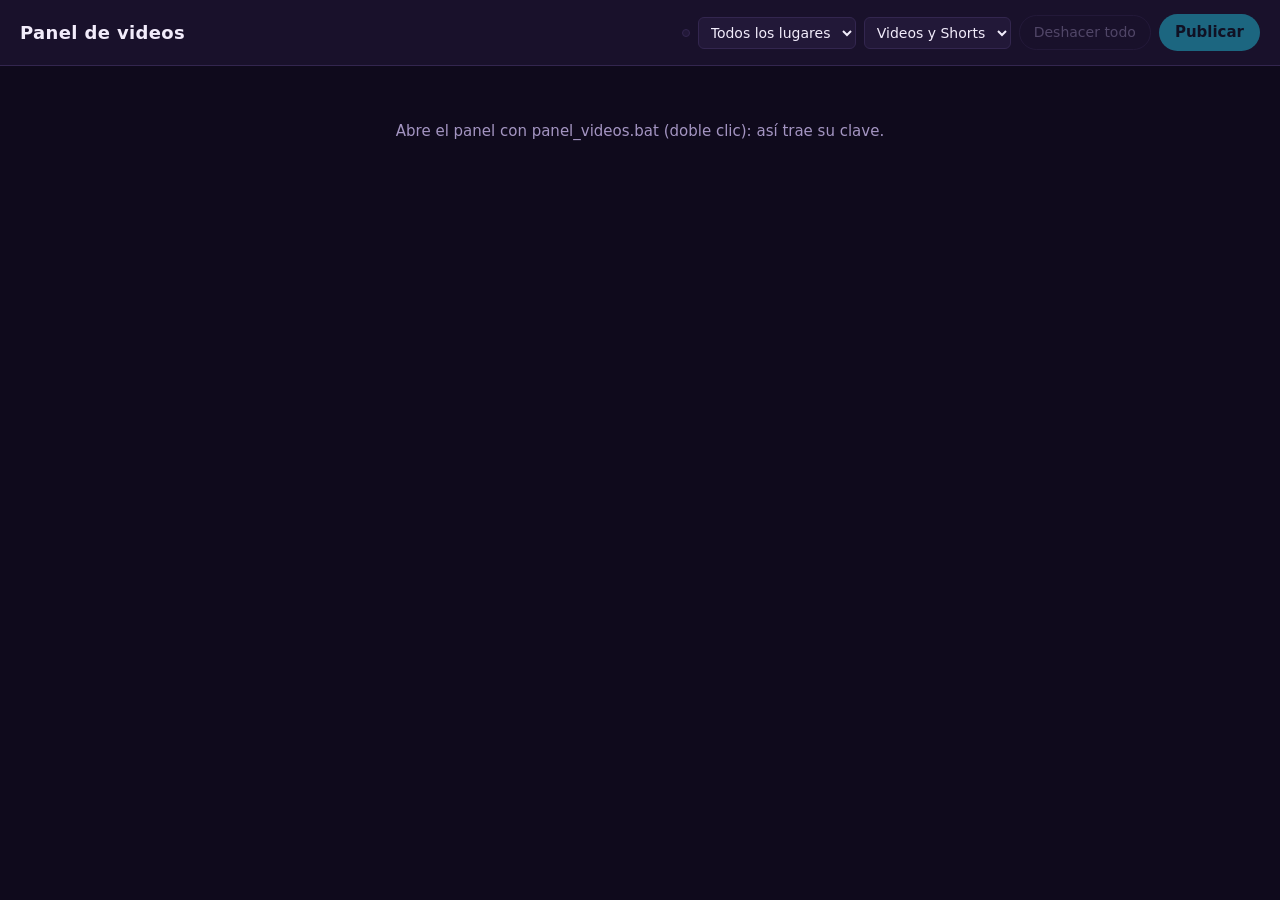
==== panel/index.html @ d94539a1 "10.2: panel de videos para marcar y publicar (rama aparte) Qué: un panel local, solo para el PC de B" ====
<!doctype html>
<html lang="es">
<head>
<meta charset="utf-8">
<meta name="viewport" content="width=device-width, initial-scale=1">
<title>Panel de videos</title>
<!-- Panel de videos (Fase 10, tarea 10.2; forma "Tabla", elegida por Bruno el 2026-11-18).
     Solo funciona abierto por panel_videos.bat: lo sirve panel/servidor.py en este PC. -->
<link rel="stylesheet" href="panel.css">
</head>
<body>
<header class="cab">
  <h1>Panel de videos<small id="resumen">cargando…</small></h1>
  <div class="filtros">
    <span class="pestanas" id="estados" role="group" aria-label="Estado"></span>
    <select id="lugar" aria-label="Dónde sale"><option value="">Todos los lugares</option></select>
    <select id="tipo" aria-label="Tipo">
      <option value="">Videos y Shorts</option>
      <option value="video">Solo videos</option>
      <option value="short">Solo Shorts</option>
    </select>
    <button type="button" class="descartar" id="descartar" disabled>Deshacer todo</button>
    <button type="button" class="publicar" id="publicar" disabled>Publicar</button>
  </div>
</header>
<div id="avisos" aria-live="polite"></div>
<main id="lista"><p class="vacio">Cargando los videos…</p></main>
<script src="panel.js"></script>
</body>
</html>
---- panel/panel.css ----
/* Panel de videos (Fase 10, tarea 10.2): forma "Tabla", elegida por Bruno el 2026-11-18. */
:root {
  --fondo: #0f0a1c; --capa: #19112b; --capa2: #221838; --linea: #33264f;
  --texto: #f2ecfb; --tenue: #a495c2; --rosa: #ff2e97; --cian: #22e6ff;
  --ok: #3dd68c; --mal: #ff5c7a; --duda: #ffc93c;
}
* { box-sizing: border-box; }
html, body { margin: 0; background: var(--fondo); color: var(--texto);
  font: 15px/1.4 "Segoe UI", system-ui, sans-serif; -webkit-font-smoothing: antialiased; }
a { color: inherit; }
button { font: inherit; color: inherit; cursor: pointer; }
.num { font-variant-numeric: tabular-nums; }

.cab { display: flex; flex-wrap: wrap; gap: 12px; align-items: center; justify-content: space-between;
  padding: 14px 20px; border-bottom: 1px solid var(--linea); background: var(--capa); position: sticky; top: 0; z-index: 5; }
.cab h1 { margin: 0; font-size: 18px; letter-spacing: .02em; }
.cab h1 small { color: var(--tenue); font-weight: 400; margin-left: 8px; font-size: 13px; }
.filtros { display: flex; flex-wrap: wrap; gap: 8px; align-items: center; }
.filtros select { background: var(--capa2); color: var(--texto); border: 1px solid var(--linea); border-radius: 6px; padding: 6px 8px; font: inherit; font-size: 14px; }
.pestanas { display: inline-flex; background: var(--capa2); border: 1px solid var(--linea); border-radius: 999px; padding: 3px; }
.pestanas button { border: 0; background: none; padding: 5px 12px; border-radius: 999px; font-size: 13px; color: var(--tenue); }
.pestanas button[aria-pressed="true"] { background: var(--rosa); color: #fff; }
.publicar { border: 0; border-radius: 999px; padding: 8px 16px; background: var(--cian); color: #04121a; font-weight: 600; }
.descartar { border: 1px solid var(--linea); border-radius: 999px; padding: 7px 14px; background: none; color: var(--tenue); font-size: 14px; }
.publicar[disabled], .descartar[disabled] { opacity: .4; cursor: default; }
.publicar:active:not([disabled]), .descartar:active:not([disabled]) { transform: scale(.97); }

#avisos { padding: 0 20px; }
.aviso { margin: 12px 0 0; padding: 10px 14px; border-radius: 8px; border: 1px solid var(--linea); background: var(--capa2); font-size: 14px; }
.aviso.mal { border-color: var(--mal); color: #ffd6de; }
.aviso.ok { border-color: var(--ok); color: #d4ffe8; }
.aviso button { margin-left: 10px; border: 1px solid var(--linea); background: none; border-radius: 6px; padding: 2px 8px; font-size: 13px; }

.chip { display: inline-block; font-size: 11.5px; padding: 2px 7px; border-radius: 999px; background: var(--capa2); border: 1px solid var(--linea); color: var(--tenue); margin: 0 4px 4px 0; white-space: nowrap; }
.estado { font-size: 12px; font-weight: 600; padding: 2px 8px; border-radius: 999px; white-space: nowrap; }
.estado.sin { background: #2b2140; color: var(--tenue); }
.estado.bien { background: rgba(61, 214, 140, .16); color: var(--ok); }
.estado.marcado { background: rgba(255, 92, 122, .16); color: var(--mal); }
.cambio { font-size: 11.5px; color: var(--duda); white-space: nowrap; }
.acciones { display: flex; flex-wrap: wrap; gap: 6px; }
.acc { border: 1px solid var(--linea); background: var(--capa2); border-radius: 6px; padding: 5px 9px; font-size: 13px;
  transition: background-color 120ms ease-out, border-color 120ms ease-out; }
@media (hover: hover) and (pointer: fine) { .acc:hover { border-color: var(--tenue); } }
.acc:active { transform: scale(.97); }
.acc[aria-pressed="true"].b { background: rgba(61, 214, 140, .2); border-color: var(--ok); color: var(--ok); }
.acc[aria-pressed="true"].m { background: rgba(255, 92, 122, .2); border-color: var(--mal); color: #ffd6de; }
.acc[aria-pressed="true"].d { background: rgba(255, 201, 60, .18); border-color: var(--duda); color: var(--duda); }
.acc.deshacer { background: none; color: var(--tenue); }
.vacio { padding: 40px 20px; color: var(--tenue); text-align: center; }

.tabla { width: 100%; border-collapse: collapse; }
.tabla td { padding: 8px 10px; border-bottom: 1px solid var(--linea); vertical-align: middle; }
.tabla tr.hecho td.img, .tabla tr.hecho .t-tit, .tabla tr.hecho .t-can { opacity: .55; }
.tabla .t-tit { font-weight: 600; font-size: 14px; }
.tabla .t-can { color: var(--tenue); font-size: 12.5px; }
.tabla img.mini { display: block; width: 112px; height: 63px; border-radius: 4px; background: #000; object-fit: cover; }
.tabla td.vis { text-align: right; color: var(--tenue); font-size: 13px; white-space: nowrap; }
@media (max-width: 700px) {
  .cab { padding: 12px 16px; }
  #avisos { padding: 0 16px; }
  .tabla, .tabla tbody, .tabla tr, .tabla td { display: block; width: 100%; }
  .tabla tr { display: grid; grid-template-columns: 112px 1fr; gap: 6px 10px; padding: 10px 16px; border-bottom: 1px solid var(--linea); }
  .tabla td { border: 0; padding: 0; }
  .tabla td.img { grid-row: span 2; }
  .tabla td.vis { text-align: left; }
  .tabla td.acc-celda { grid-column: 1 / -1; }
}

/* Mientras se publica, la lista no acepta clics (revisión del 18 nov). */
body.ocupado #lista { opacity: .6; pointer-events: none; }
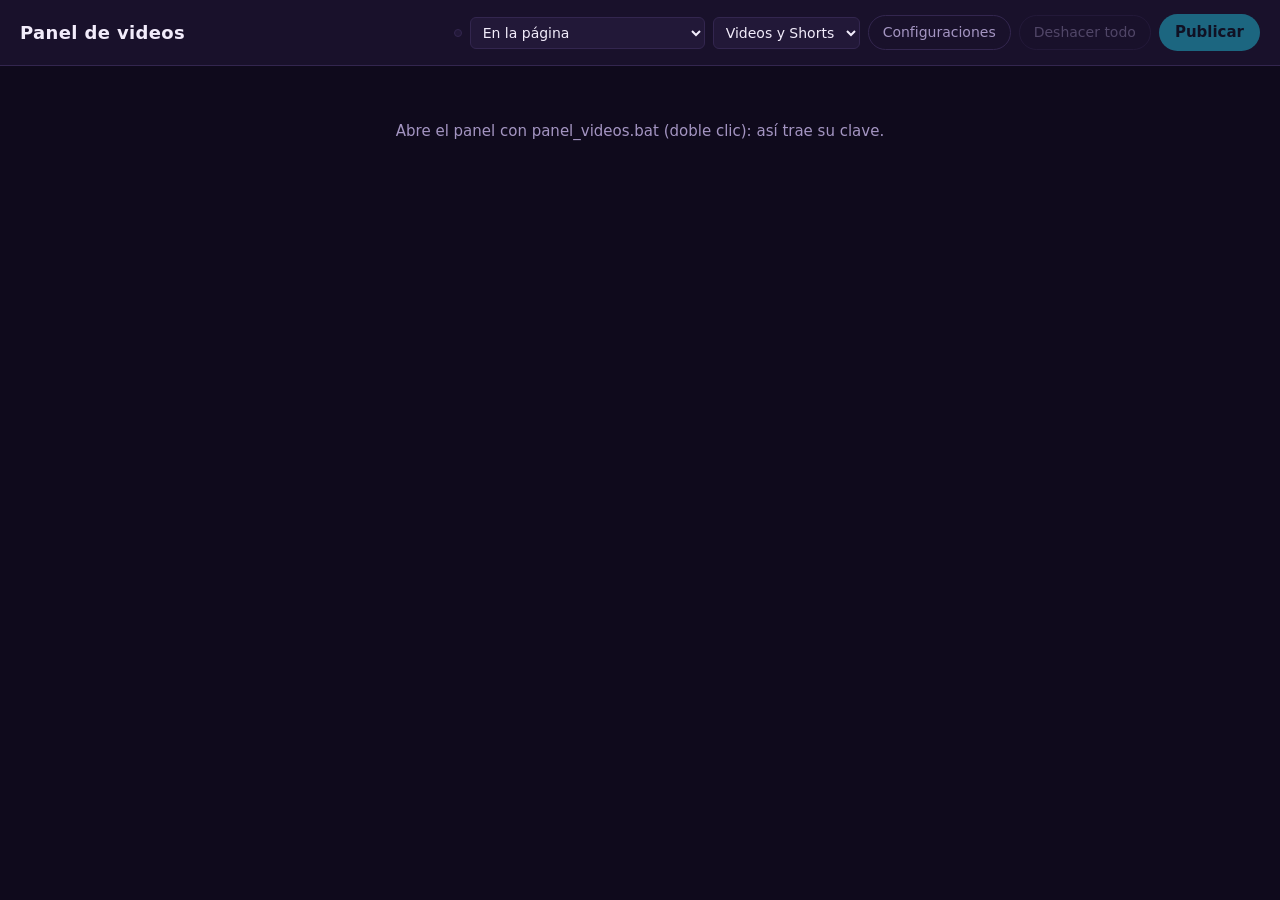
==== commit ba678496: "10.3: rescatar videos descartados y configuraciones propias (rama aparte) Qué: el panel de videos mu" ====
--- a/panel/index.html
+++ b/panel/index.html
@@ -4,7 +4,7 @@
 <meta charset="utf-8">
 <meta name="viewport" content="width=device-width, initial-scale=1">
 <title>Panel de videos</title>
-<!-- Panel de videos (Fase 10, tarea 10.2; forma "Tabla", elegida por Bruno el 2026-11-18).
+<!-- Panel de videos (Fase 10, tareas 10.2 y 10.3; forma "Tabla", elegida por Bruno el 2026-11-18).
      Solo funciona abierto por panel_videos.bat: lo sirve panel/servidor.py en este PC. -->
 <link rel="stylesheet" href="panel.css">
 </head>
@@ -13,16 +13,24 @@
   <h1>Panel de videos<small id="resumen">cargando…</small></h1>
   <div class="filtros">
     <span class="pestanas" id="estados" role="group" aria-label="Estado"></span>
-    <select id="lugar" aria-label="Dónde sale"><option value="">Todos los lugares</option></select>
+    <select id="lugar" aria-label="Dónde sale">
+      <option value="pagina">En la página</option>
+      <option value="">Todos, también descartados</option>
+    </select>
     <select id="tipo" aria-label="Tipo">
       <option value="">Videos y Shorts</option>
       <option value="video">Solo videos</option>
       <option value="short">Solo Shorts</option>
     </select>
+    <button type="button" class="descartar" id="ver-confs" aria-expanded="false" aria-controls="confs">Configuraciones</button>
     <button type="button" class="descartar" id="descartar" disabled>Deshacer todo</button>
     <button type="button" class="publicar" id="publicar" disabled>Publicar</button>
   </div>
 </header>
+<section id="confs" class="confs" hidden aria-label="Configuraciones">
+  <h2>Configuraciones</h2>
+  <div id="confs-cuerpo"></div>
+</section>
 <div id="avisos" aria-live="polite"></div>
 <main id="lista"><p class="vacio">Cargando los videos…</p></main>
 <script src="panel.js"></script>
--- a/panel/panel.css
+++ b/panel/panel.css
@@ -66,5 +66,26 @@
   .tabla td.acc-celda { grid-column: 1 / -1; }
 }
 
+/* 10.3: descartados y configuraciones */
+.estado.rescatado { background: rgba(34, 230, 255, .14); color: var(--cian); }
+.estado.descartado { background: #2b2140; color: var(--tenue); font-weight: 400; }
+.chip-desc { border-style: dashed; }
+.nota { display: block; font-size: 12px; color: var(--tenue); margin-top: 2px; }
+.confs { margin: 12px 20px 0; padding: 14px 16px; border: 1px solid var(--linea); border-radius: 8px; background: var(--capa); }
+.confs h2 { margin: 0 0 8px; font-size: 16px; }
+.confs .fijas { margin: 0 0 12px; padding-left: 18px; font-size: 14px; color: var(--tenue); }
+.confs .fijas b { color: var(--texto); margin-right: 4px; }
+.confs .tenue { color: var(--tenue); font-size: 13px; margin: 8px 0; }
+.conf { display: flex; flex-wrap: wrap; gap: 8px 12px; align-items: flex-end; padding: 10px 0; border-top: 1px solid var(--linea); }
+.conf label { display: flex; flex-direction: column; gap: 3px; font-size: 12.5px; color: var(--tenue); }
+.conf label.ancha { flex: 1 1 260px; }
+.conf input, .conf select { background: var(--capa2); color: var(--texto); border: 1px solid var(--linea); border-radius: 6px; padding: 6px 8px; font: inherit; font-size: 14px; min-width: 0; }
+.conf-botones { display: flex; gap: 6px; align-items: center; }
+@media (max-width: 700px) {
+  .confs { margin: 12px 16px 0; }
+  .conf label { flex: 1 1 100%; }
+  .pestanas { flex-wrap: wrap; border-radius: 14px; }   /* seis pestañas no caben en una fila */
+}
+
 /* Mientras se publica, la lista no acepta clics (revisión del 18 nov). */
 body.ocupado #lista { opacity: .6; pointer-events: none; }
